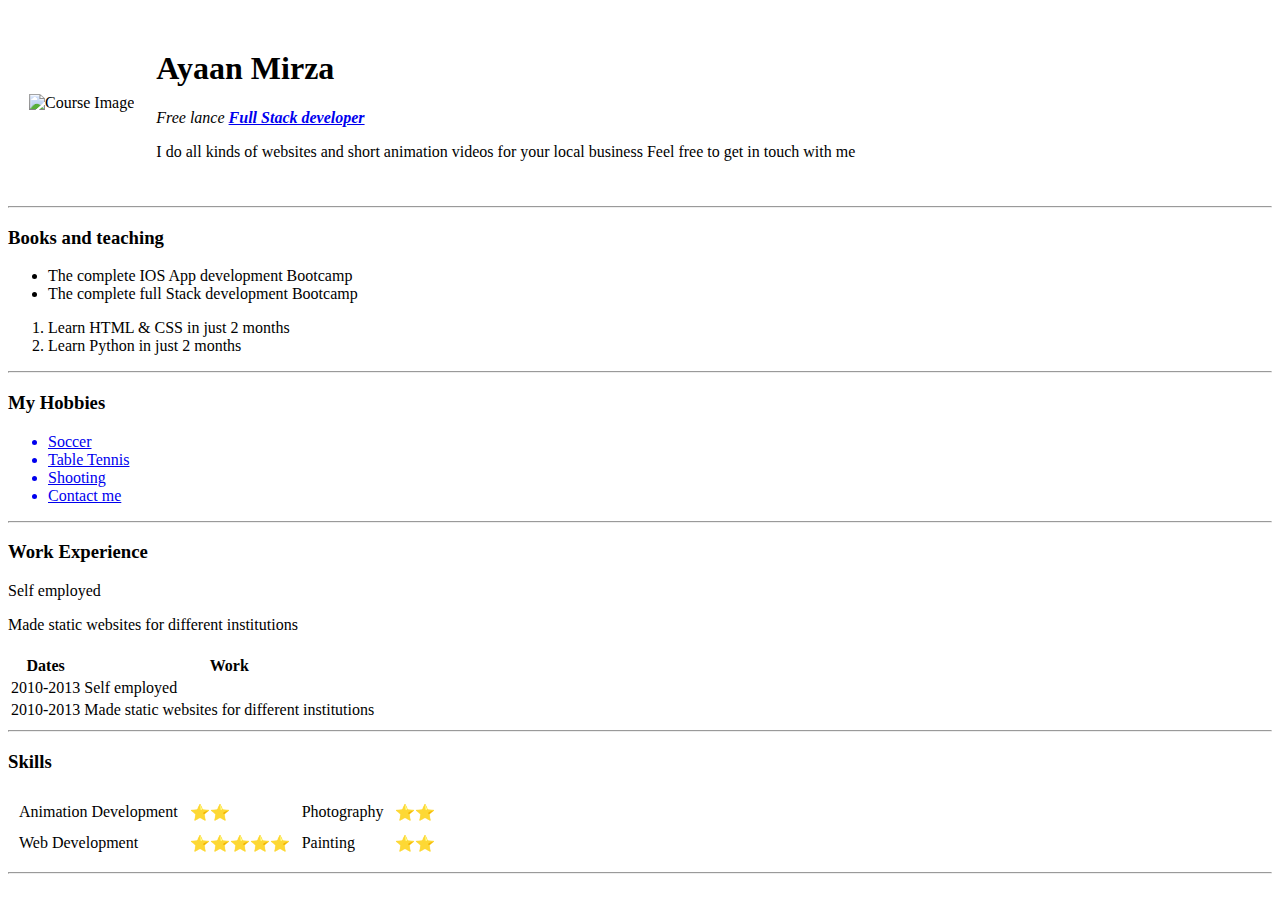
==== index.html @ c80f6241 "Add initial CV website files" ====
<!DOCTYPE html>
<html lang="" dir="ltr">

<head>
  <meta charset="utf-8">
  <title>Ayaan's personal site</title>
</head>

<body>
  <table cellspacing="20">
    <tr cell-spacing="10%">
      <td><img src="http://www.suzex.com/wp-content/uploads/2017/07/web-development-services.png" alt="Course Image"></td>
      <td><h1>Ayaan Mirza</h1>
      <p><i>Free lance <strong><a href="https://udemy.com/course/the-complete-web-development-bootcamp//">Full Stack developer</a></strong></i></p>
      <p>I do all kinds of websites and short animation videos for your local business Feel free to get in touch with me </p></td>
    </tr>
  </table>


  <hr>
  <h3>Books and teaching</h3>
  <ul>
    <li>The complete IOS App development Bootcamp</li>
    <li>The complete full Stack development Bootcamp</li>
  </ul>
  <ol>
    <li>Learn HTML & CSS in just 2 months</li>
    <li>Learn Python in just 2 months</li>
  </ol>
<hr>
  <h3>My Hobbies</h3>
  <ul>
    <a href="https://www.facebook.com/Tarneitunitedsc">
      <li>Soccer</li>
    </a>
    <a href="https://www.revolutionise.com.au/tarneitttc/sets-pointscore/">
      <li>Table Tennis</li>
    </a>
    <a href="https://www.facebook.com/7NEWSMelbourne/photos/just-in-police-are-investigating-a-shooting-and-stabbing-at-tarneit-after-they-w/10155466099724301/">
      <li>Shooting</li>
    </a>
    <a href="contact me.html">
      <li>Contact me</li>
    </a>
  </ul>
<hr>
  <h3>Work Experience</h3>
  <p>Self employed</p>
  <p>Made static websites for different institutions</p>
  <table>
    <th>
      <tr>
        <th>Dates</th>
        <th>Work</th>
      </tr>
    </th>
    <tbody>

    </tbody>
    <tfoot>

    </tfoot>
    <tr>
      <td>2010-2013</td>
      <td>Self employed</td>
    </tr>
    <tr>
      <td>2010-2013</td>
      <td>Made static websites for different institutions</td>
    </tr>
  </table>
<hr>
<h3>Skills</h3>
  <table cellspacing="10px">
    <tr>
      <td>Animation Development</td>
      <td>⭐⭐</td>
      <td>Photography</td>
      <td>⭐⭐</td>
    </tr>
    <tr>
      <td>Web Development</td>
      <td>⭐⭐⭐⭐⭐</td>
      <td>Painting</td>
      <td>⭐⭐</td>
    </tr>
  </table>
  <hr>
</body>

</html>
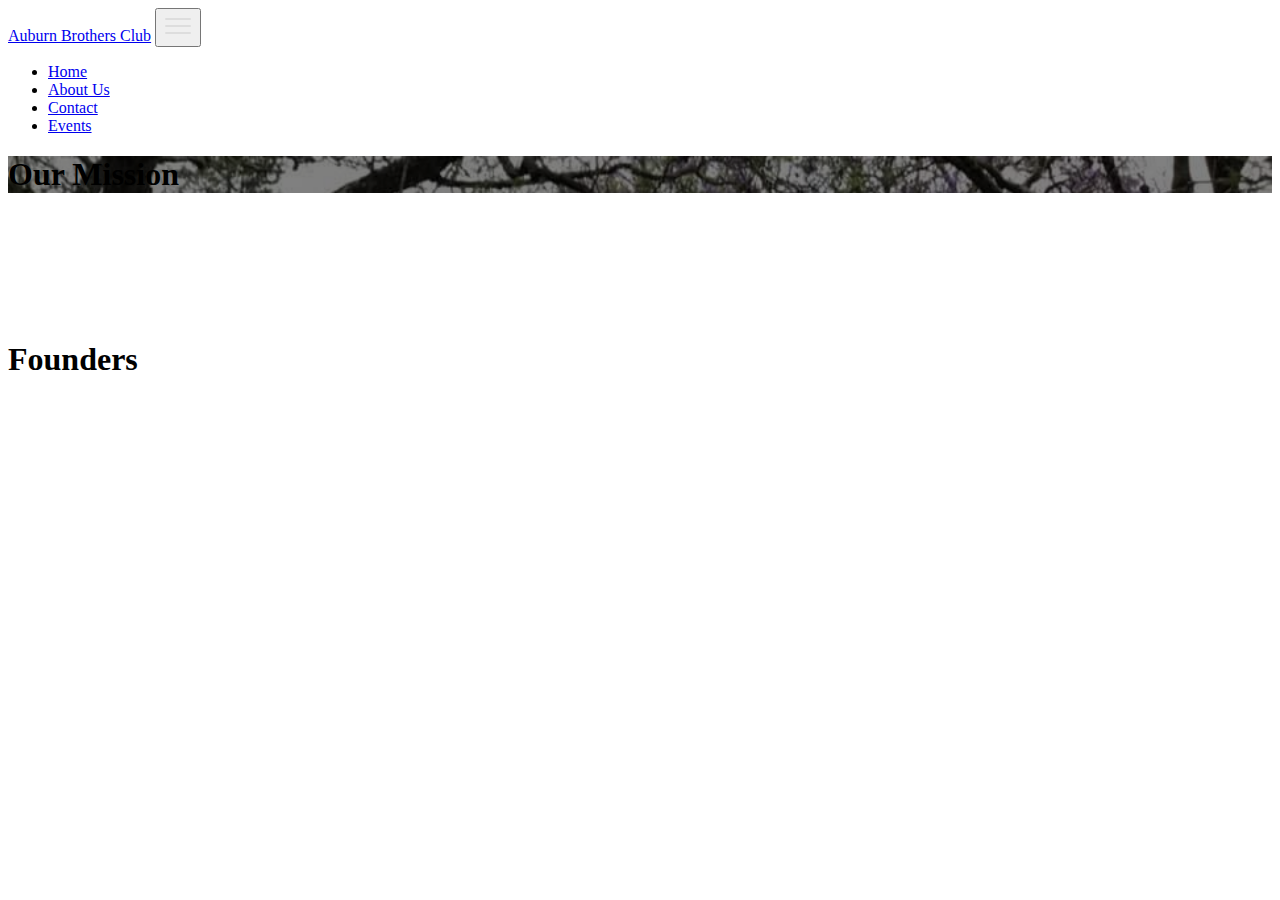
==== commit 390efa09: "Add files via upload" ====
--- a/index.html
+++ b/index.html
@@ -1,91 +1,88 @@
 <!DOCTYPE html>
-<html lang="" dir="ltr">
+<html lang="en">
+<head>
+    <meta charset="UTF-8">
+    <meta http-equiv="X-UA-Compatible" content="IE=edge">
+    <meta name="viewport" content="width=device-width, initial-scale=1.0">
+    <title>Auburn Brothers Club</title>
+    <!--css links-->
+    <link rel="stylesheet" href="styles.css">
+    <!-- bootstrap links-->
+    <link href="https://cdn.jsdelivr.net/npm/bootstrap@5.2.0/dist/css/bootstrap.min.css" rel="stylesheet" integrity="sha384-gH2yIJqKdNHPEq0n4Mqa/HGKIhSkIHeL5AyhkYV8i59U5AR6csBvApHHNl/vI1Bx" crossorigin="anonymous">
 
-<head>
-  <meta charset="utf-8">
-  <title>Ayaan's personal site</title>
+   <!-- <style>
+        .banner-image{
+            background-image: url('images/banner.png');
+            background-size: cover;
+        }
+        .found 
+        {
+            padding-top: 20%;
+        }
+    </style>-->
 </head>
+<body>
+    <nav class="navbar fixed-top navbar-expand-lg navbar-dark p-md-3">
+        <div class="container">
+            <a href="#" class="navbar-brand">Auburn Brothers Club</a>
+            <button
+                type="button"
+                class="navbar-toggler"
+                data-bs-target="#navbarNav"
+                data-bs-toggle="collapse"
+                aria-controls="navbarNav"
+                aria-expanded="false"
+                aria-lable="Toggle Navbar"
+            >
+            <svg xmlns="http://www.w3.org/2000/svg" x="0px" y="0px"
+width="30" height="30"
+viewBox="0,0,256,256"
+style="fill:#000000;">
+<g fill="#dddddd" fill-rule="nonzero" stroke="none" stroke-width="1" stroke-linecap="butt" stroke-linejoin="miter" stroke-miterlimit="10" stroke-dasharray="" stroke-dashoffset="0" font-family="none" font-weight="none" font-size="none" text-anchor="none" style="mix-blend-mode: normal"><g transform="scale(8.53333,8.53333)"><path d="M3,7c-0.36064,-0.0051 -0.69608,0.18438 -0.87789,0.49587c-0.18181,0.3115 -0.18181,0.69676 0,1.00825c0.18181,0.3115 0.51725,0.50097 0.87789,0.49587h24c0.36064,0.0051 0.69608,-0.18438 0.87789,-0.49587c0.18181,-0.3115 0.18181,-0.69676 0,-1.00825c-0.18181,-0.3115 -0.51725,-0.50097 -0.87789,-0.49587zM3,14c-0.36064,-0.0051 -0.69608,0.18438 -0.87789,0.49587c-0.18181,0.3115 -0.18181,0.69676 0,1.00825c0.18181,0.3115 0.51725,0.50097 0.87789,0.49587h24c0.36064,0.0051 0.69608,-0.18438 0.87789,-0.49587c0.18181,-0.3115 0.18181,-0.69676 0,-1.00825c-0.18181,-0.3115 -0.51725,-0.50097 -0.87789,-0.49587zM3,21c-0.36064,-0.0051 -0.69608,0.18438 -0.87789,0.49587c-0.18181,0.3115 -0.18181,0.69676 0,1.00825c0.18181,0.3115 0.51725,0.50097 0.87789,0.49587h24c0.36064,0.0051 0.69608,-0.18438 0.87789,-0.49587c0.18181,-0.3115 0.18181,-0.69676 0,-1.00825c-0.18181,-0.3115 -0.51725,-0.50097 -0.87789,-0.49587z"></path></g></g>
+</svg>
+            </button>
 
-<body>
-  <table cellspacing="20">
-    <tr cell-spacing="10%">
-      <td><img src="http://www.suzex.com/wp-content/uploads/2017/07/web-development-services.png" alt="Course Image"></td>
-      <td><h1>Ayaan Mirza</h1>
-      <p><i>Free lance <strong><a href="https://udemy.com/course/the-complete-web-development-bootcamp//">Full Stack developer</a></strong></i></p>
-      <p>I do all kinds of websites and short animation videos for your local business Feel free to get in touch with me </p></td>
-    </tr>
-  </table>
+            <div class="collapse navbar-collapse" id="navbarNav">
+                <div class="mx-auto"></div>
+                <ul class="navbar-nav">
+                    <li class="nav-item">
+                        <a href="#" class="nav-link text-white">Home</a>
+                    </li>
+                    <li class="nav-item">
+                        <a href="#" class="nav-link text-white">About Us</a>
+                    </li>
+                    <li class="nav-item">
+                        <a href="#" class="nav-link text-white">Contact</a>
+                    </li>
+                    <li class="nav-item">
+                        <a href="#" class="nav-link text-white">Events</a>
+                    </li>
+                </ul>
+            </div>
+        </div>
+    </nav>
+
+    <div class="banner-image w-100 vh-100 d-flex justify-content-center align-items-center">
+        <div class="content text-center">
+            <h1 class="text-white">Our Mission</h1>
+        </div>
+    </div>
+
+    <h1 class="found">Founders</h1>
 
 
-  <hr>
-  <h3>Books and teaching</h3>
-  <ul>
-    <li>The complete IOS App development Bootcamp</li>
-    <li>The complete full Stack development Bootcamp</li>
-  </ul>
-  <ol>
-    <li>Learn HTML & CSS in just 2 months</li>
-    <li>Learn Python in just 2 months</li>
-  </ol>
-<hr>
-  <h3>My Hobbies</h3>
-  <ul>
-    <a href="https://www.facebook.com/Tarneitunitedsc">
-      <li>Soccer</li>
-    </a>
-    <a href="https://www.revolutionise.com.au/tarneitttc/sets-pointscore/">
-      <li>Table Tennis</li>
-    </a>
-    <a href="https://www.facebook.com/7NEWSMelbourne/photos/just-in-police-are-investigating-a-shooting-and-stabbing-at-tarneit-after-they-w/10155466099724301/">
-      <li>Shooting</li>
-    </a>
-    <a href="contact me.html">
-      <li>Contact me</li>
-    </a>
-  </ul>
-<hr>
-  <h3>Work Experience</h3>
-  <p>Self employed</p>
-  <p>Made static websites for different institutions</p>
-  <table>
-    <th>
-      <tr>
-        <th>Dates</th>
-        <th>Work</th>
-      </tr>
-    </th>
-    <tbody>
+    <script src="https://cdn.jsdelivr.net/npm/bootstrap@5.2.0/dist/js/bootstrap.bundle.min.js" integrity="sha384-A3rJD856KowSb7dwlZdYEkO39Gagi7vIsF0jrRAoQmDKKtQBHUuLZ9AsSv4jD4Xa" crossorigin="anonymous"></script>
 
-    </tbody>
-    <tfoot>
+    <script>
+        var nav = document.querySelector('nav');
 
-    </tfoot>
-    <tr>
-      <td>2010-2013</td>
-      <td>Self employed</td>
-    </tr>
-    <tr>
-      <td>2010-2013</td>
-      <td>Made static websites for different institutions</td>
-    </tr>
-  </table>
-<hr>
-<h3>Skills</h3>
-  <table cellspacing="10px">
-    <tr>
-      <td>Animation Development</td>
-      <td>⭐⭐</td>
-      <td>Photography</td>
-      <td>⭐⭐</td>
-    </tr>
-    <tr>
-      <td>Web Development</td>
-      <td>⭐⭐⭐⭐⭐</td>
-      <td>Painting</td>
-      <td>⭐⭐</td>
-    </tr>
-  </table>
-  <hr>
+        window.addEventListener('scroll', function(){
+            if(window.pageYOffset > 100){
+                nav.classList.add('bg-dark', 'shadow');
+            }else{
+                nav.classList.remove('bg-dark', 'shadow');
+            }
+        });
+    </script>
 </body>
-
 </html>
--- a/styles.css
+++ b/styles.css
@@ -0,0 +1,8 @@
+.banner-image{
+    background-image: url('images/banner.png');
+    background-size: cover;
+}
+.found 
+{
+    padding-top: 10%;
+}
